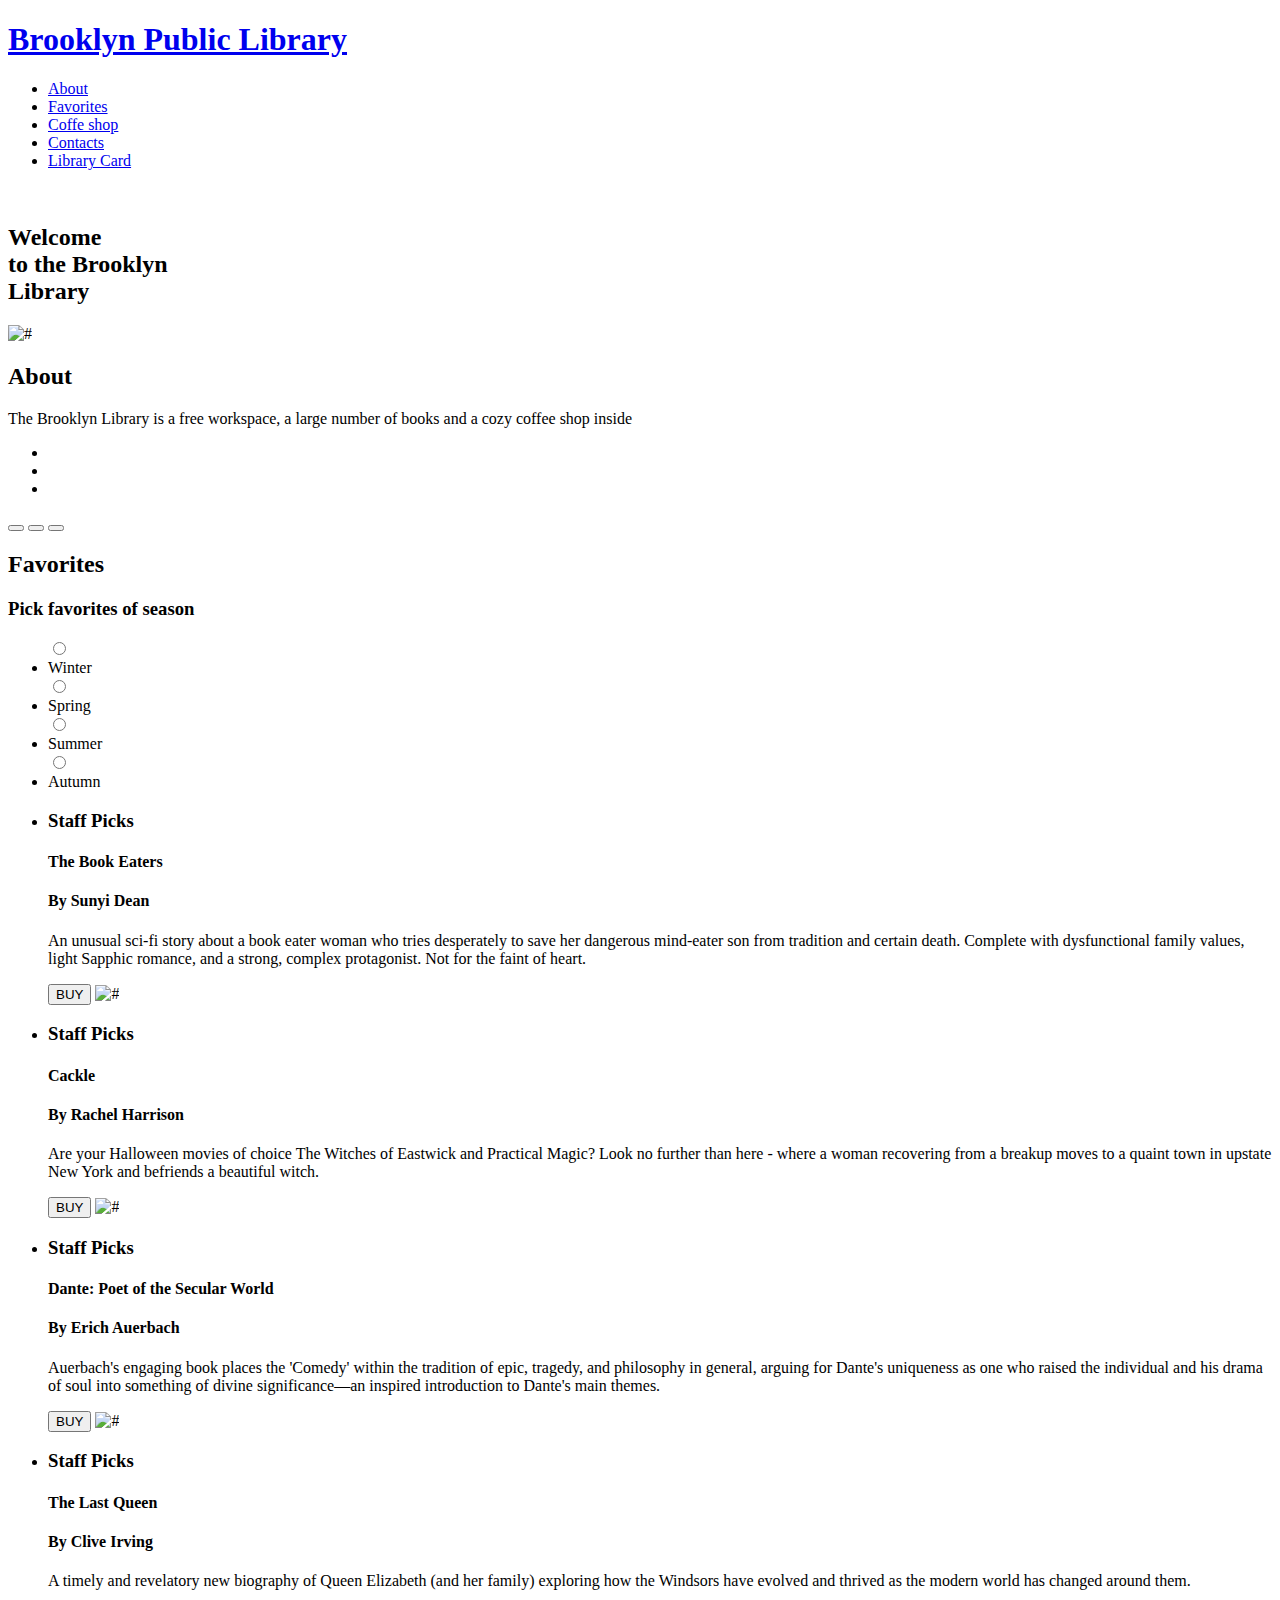
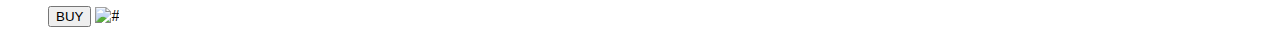
==== HTML/index.html @ 744dbd38 "init: start library-task" ====
<!DOCTYPE html>
<html lang="en">
  <head>
    <meta charset="UTF-8" />
    <meta name="viewport" content="width=device-width, initial-scale=1.0" />
    <title>Library</title>
    <link
      rel="apple-touch-icon"
      sizes="180x180"
      href="/Library-BPL/icons/favicon/apple-touch-icon.png"
    />
    <link
      rel="icon"
      type="image/png"
      sizes="32x32"
      href="/Library-BPL/icons/favicon/favicon-32x32.png"
    />
    <link
      rel="icon"
      type="image/png"
      sizes="16x16"
      href="/Library-BPL/icons/favicon/favicon-16x16.png"
    />
    <link rel="manifest" href="/site.webmanifest" />
    <link rel="stylesheet" href="/Library-BPL/CSS/normalize.css" />
    <link rel="stylesheet" href="/Library-BPL/CSS/style.css" />
    <link rel="preconnect" href="https://fonts.googleapis.com" />
    <link rel="preconnect" href="https://fonts.gstatic.com" crossorigin />
    <link
      href="https://fonts.googleapis.com/css2?family=Forum&family=Open+Sans:wght@400;700&family=Poppins:wght@400;700&display=swap"
      rel="stylesheet"
    />
    <link rel="preconnect" href="https://fonts.googleapis.com" />
    <link rel="preconnect" href="https://fonts.gstatic.com" crossorigin />
    <link
      href="https://fonts.googleapis.com/css2?family=Inter:wght@100..900&display=swap"
      rel="stylesheet"
    />
  </head>
  <body>
    <header class="header">
      <div class="header__container container">
        <div class="header__logo">
          <a href="#">
            <h1 class="header__title">Brooklyn Public Library</h1>
          </a>
        </div>
        <nav class="header__nav">
          <ul class="nav__list">
            <li><a href="#">About</a></li>
            <li><a href="#">Favorites</a></li>
            <li><a href="#">Coffe shop</a></li>
            <li><a href="#">Contacts</a></li>
            <li><a href="#">Library Card</a></li>
          </ul>
        </nav>
        <div class="header__profile">
          <a href="#"><img src="/Library-BPL/icons/icon_profile.svg" alt="" /></a>
        </div>
      </div>
    </header>

    <main class="main">
      <section class="welcome">
        <div class="welcome__container container">
          <div class="welcome__overlay">
            <div class="welcome__title-wrapper">
              <h2 class="welcome__title">
                Welcome<br />to the Brooklyn <br />
                Library
              </h2>
            </div>
          </div>
          <img src="/Library-BPL/image/Welcome.png" alt="#" />
        </div>
      </section>

      <section class="about">
        <div class="about__container container">
          <h2 class="about__title section__title">About</h2>
          <p class="about__line section__line"></p>
          <p class="about__text">
            The Brooklyn Library is a free workspace, a large number of books
            and a cozy coffee shop inside
          </p>
          <div class="about__slider">
            <ul class="about__slider-list">
              <li class="about__slider-item">
                <img src="/Library-BPL/image/image 1.png" alt="" />
              </li>
              <li class="about__slider-item">
                <img src="/Library-BPL/image/image 2.png" alt="" />
              </li>
              <li class="about__slider-item">
                <img src="/Library-BPL/image/image 3.png" alt="" />
              </li>
            </ul>
            <div class="about__slider-controls">
              <button class="about__slider-btn current"></button>
              <button class="about__slider-btn"></button>
              <button class="about__slider-btn"></button>
            </div>
          </div>
        </div>
      </section>

      <section class="favorites">
        <div class="favorites__container container">
          <h2 class="favorites__title section__title">Favorites</h2>
          <p class="favorites__line section__line"></p>
          <div class="container__items">
            <h3 class="favorites__text">Pick favorites of season</h3>

            <div class="favorites__tabs">
              <ul class="favorites__items">
                <input type="radio" />
                <li class="favorites__item favorites__current">Winter</li>
                <input type="radio" />
                <li class="favorites__item">Spring</li>
                <input type="radio" />
                <li class="favorites__item">Summer</li>
                <input type="radio" />
                <li class="favorites__item">Autumn</li>
              </ul>
            </div>

            <div class="favorites__books">
              <div class="tabs__content">
                <ul class="books">
                  <li class="list__books">
                    <h3 class="books__title">Staff Picks</h3>
                  </li>
                  <p class="books__line"></p>
                  <h4 class="book__title">The Book Eaters</h4>
                  <h4 class="book__author">By Sunyi Dean</h4>
                  <p class="book__text">
                    An unusual sci-fi story about a book eater woman who tries
                    desperately to save her dangerous mind-eater son from
                    tradition and certain death. Complete with dysfunctional
                    family values, light Sapphic romance, and a strong, complex
                    protagonist. Not for the faint of heart.
                  </p>
                  <button class="books__buy">BUY</button>
                  <img
                    class="book__img"
                    src="/Library-BPL/image/book.png"
                    alt="#"
                  />
                </ul>
              </div>
              <div class="tabs__content">
                <ul class="books">
                  <li class="list__books">
                    <h3 class="books__title">Staff Picks</h3>
                  </li>
                  <p class="books__line"></p>
                  <h4 class="book__title">Cackle</h4>
                  <h4 class="book__author">By Rachel Harrison</h4>
                  <p class="book__text">
                    Are your Halloween movies of choice The Witches of Eastwick
                    and Practical Magic? Look no further than here - where a
                    woman recovering from a breakup moves to a quaint town in
                    upstate New York and befriends a beautiful witch.
                  </p>
                  <button class="books__buy">BUY</button>
                  <img
                    class="book__img"
                    src="/Library-BPL/image/book (1).png"
                    alt="#"
                  />
                </ul>
              </div>
              <div class="tabs__content">
                <ul class="books">
                  <li class="list__books">
                    <h3 class="books__title">Staff Picks</h3>
                  </li>
                  <p class="books__line"></p>
                  <h4 class="book__title">Dante: Poet of the Secular World</h4>
                  <h4 class="book__author">By Erich Auerbach</h4>
                  <p class="book__text">
                    Auerbach's engaging book places the 'Comedy' within the
                    tradition of epic, tragedy, and philosophy in general,
                    arguing for Dante's uniqueness as one who raised the
                    individual and his drama of soul into something of divine
                    significance—an inspired introduction to Dante's main
                    themes.
                  </p>
                  <button class="books__buy">BUY</button>
                  <img
                    class="book__img"
                    src="/Library-BPL/image/book (2).png"
                    alt="#"
                  />
                </ul>
              </div>
              <div class="tabs__content">
                <ul class="books">
                  <li class="list__books">
                    <h3 class="books__title">Staff Picks</h3>
                  </li>
                  <p class="books__line"></p>
                  <h4 class="book__title">The Last Queen</h4>
                  <h4 class="book__author">By Clive Irving</h4>
                  <p class="book__text">
                    A timely and revelatory new biography of Queen Elizabeth
                    (and her family) exploring how the Windsors have evolved and
                    thrived as the modern world has changed around them.
                  </p>
                  <button class="books__buy">BUY</button>
                  <img
                    class="book__img"
                    src="/Library-BPL/image/book (3).png"
                    alt="#"
                  />
                </ul>
              </div>
            </div>
          </div>
        </div>
      </section>
    </main>

    <footer class="footer"></footer>

    <script src="#"></script>
  </body>
</html>
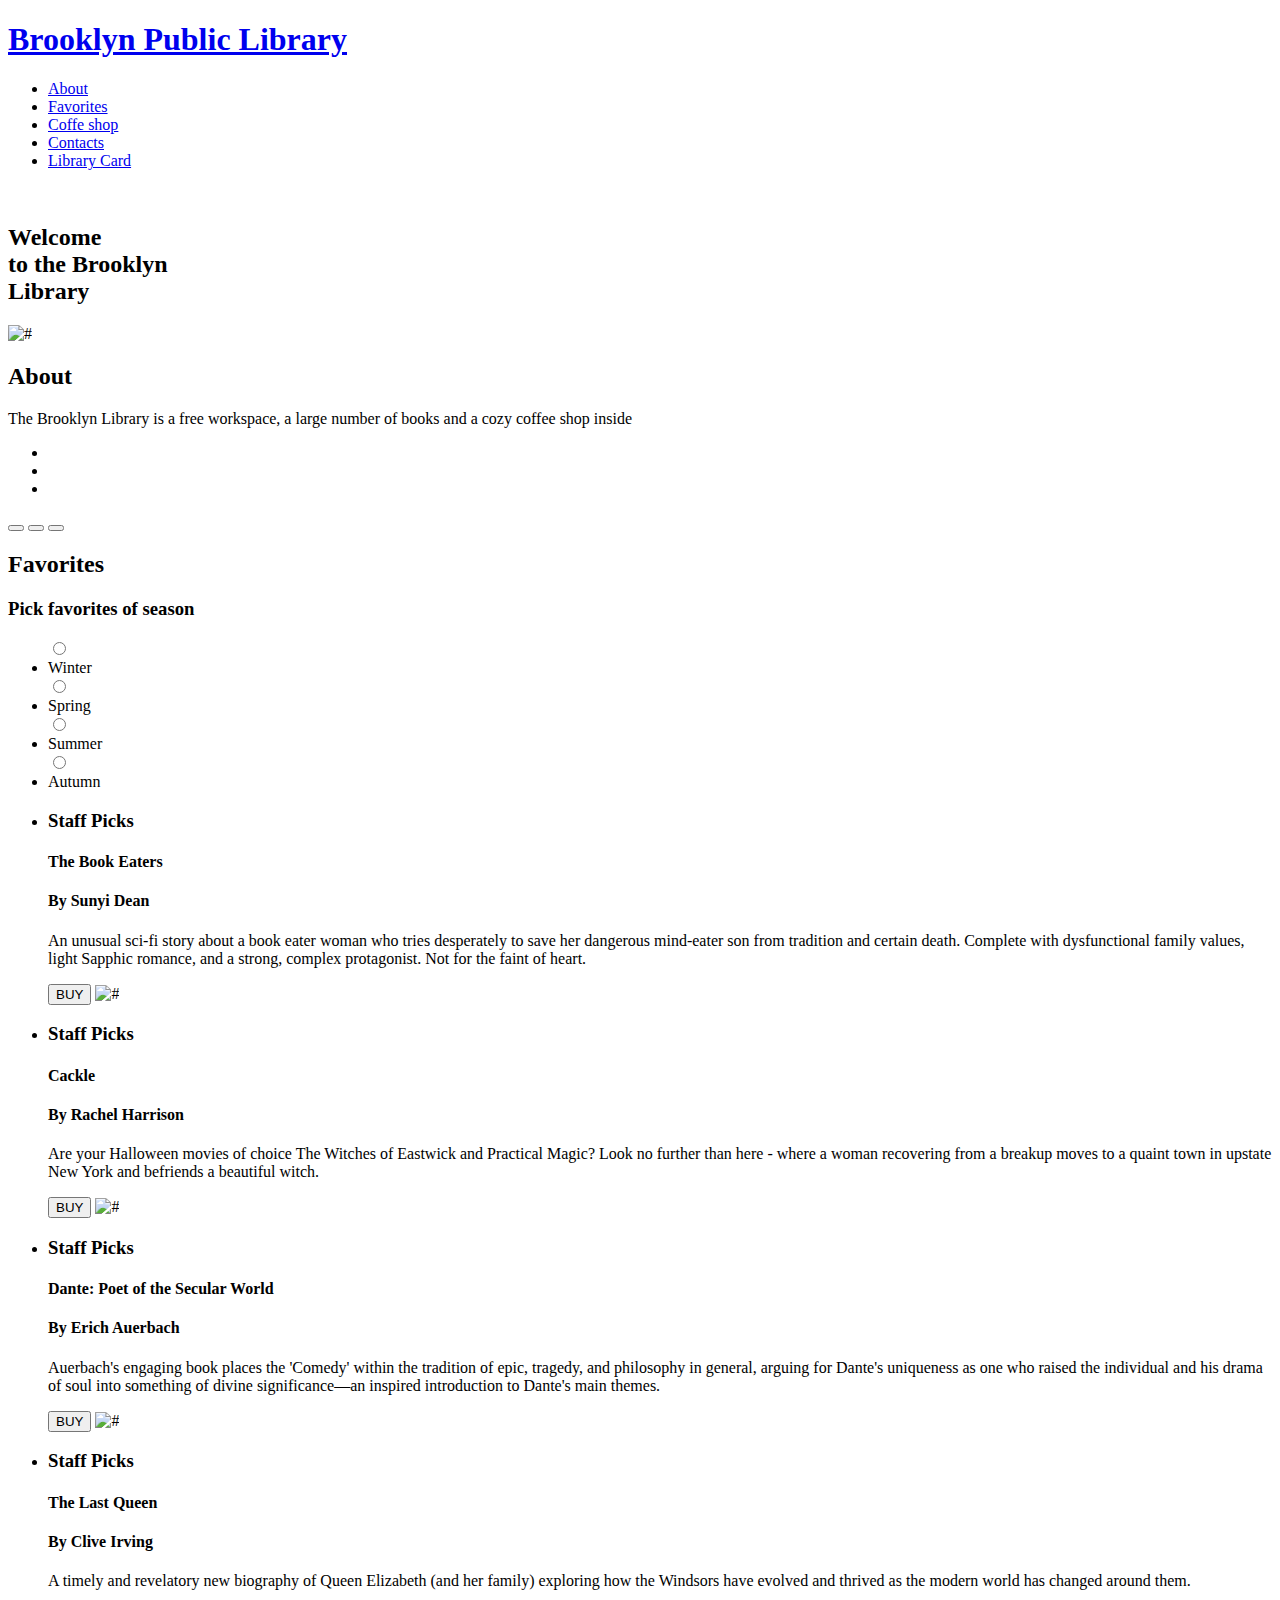
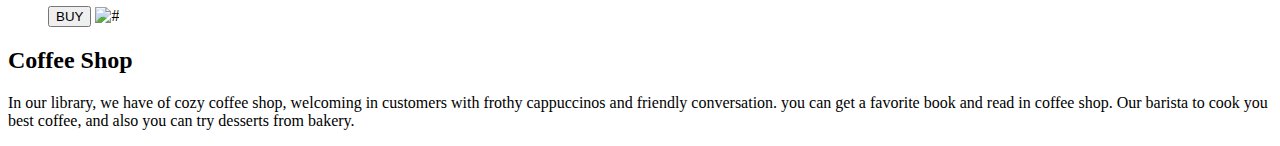
==== commit 9e82a1ff: "feat: add section coffee" ====
--- a/HTML/index.html
+++ b/HTML/index.html
@@ -219,6 +219,19 @@
           </div>
         </div>
       </section>
+
+      <section class="coffee">
+        <div class="coffee__container container">
+          <h2 class="coffee__title section__title">Coffee Shop</h2>
+          <p class="coffe__line section__line"></p>
+          <p class="coffee__text">In our library, we have of cozy coffee shop, welcoming in customers with frothy cappuccinos and friendly conversation.
+            you can get a favorite book and read in coffee shop. Our barista to cook you best coffee, and also you can try desserts from bakery.</p>
+
+          <ul>
+
+          </ul>
+        </div>
+      </section>
     </main>
 
     <footer class="footer"></footer>
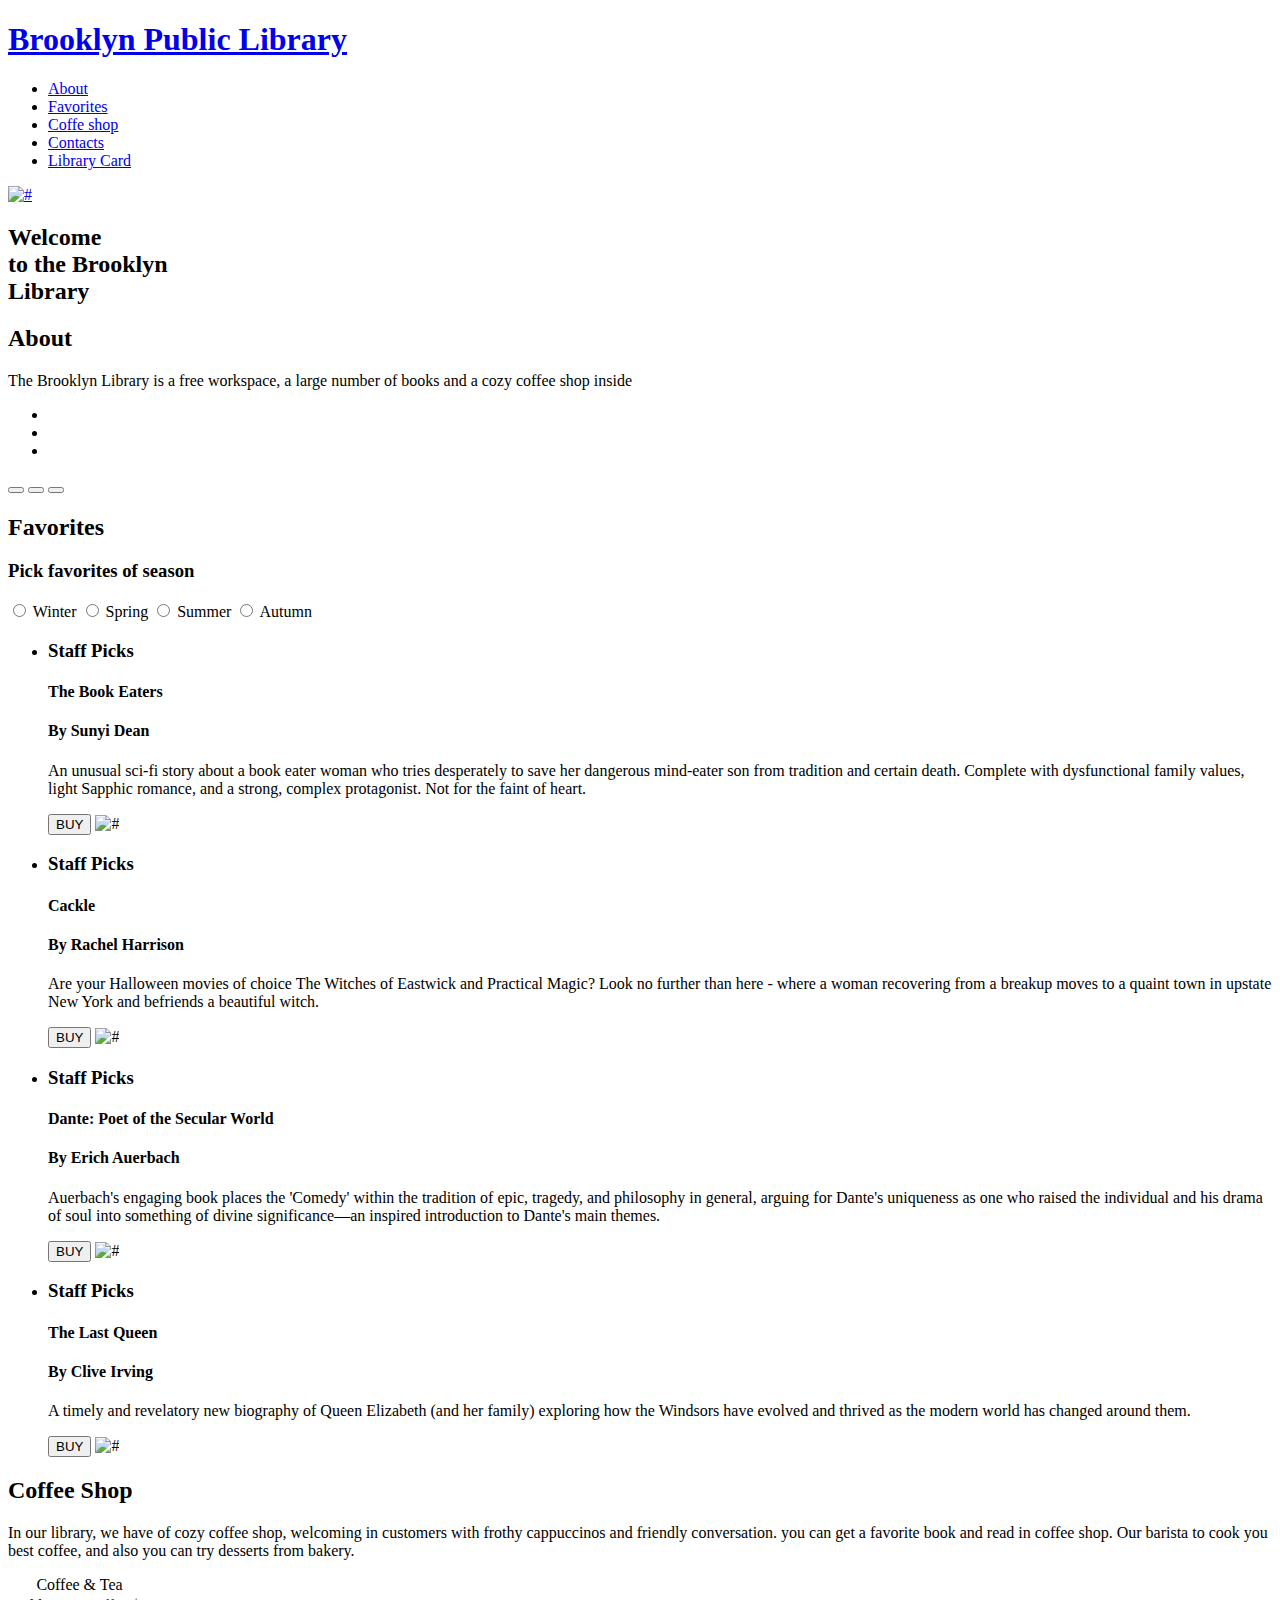
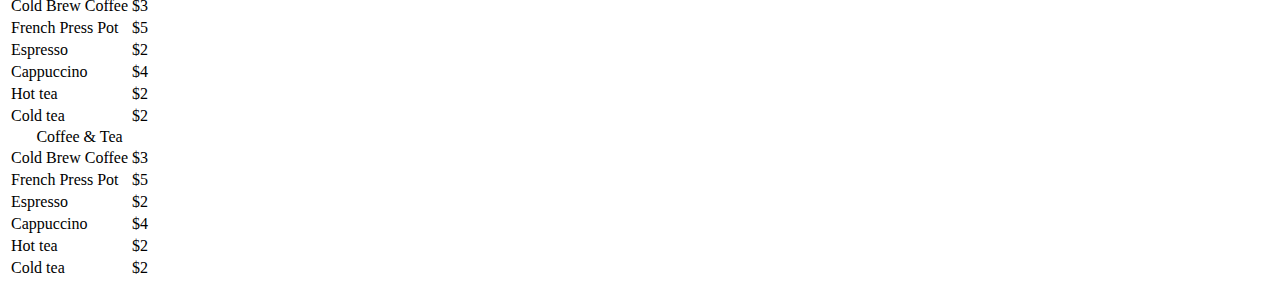
==== commit 39b5a6d6: "feat: add section coffee" ====
--- a/HTML/index.html
+++ b/HTML/index.html
@@ -39,30 +39,34 @@
   </head>
   <body>
     <header class="header">
-      <div class="header__container container">
-        <div class="header__logo">
-          <a href="#">
-            <h1 class="header__title">Brooklyn Public Library</h1>
-          </a>
-        </div>
-        <nav class="header__nav">
-          <ul class="nav__list">
-            <li><a href="#">About</a></li>
-            <li><a href="#">Favorites</a></li>
-            <li><a href="#">Coffe shop</a></li>
-            <li><a href="#">Contacts</a></li>
-            <li><a href="#">Library Card</a></li>
-          </ul>
-        </nav>
-        <div class="header__profile">
-          <a href="#"><img src="/Library-BPL/icons/icon_profile.svg" alt="" /></a>
+      <div class="header__container">
+        <div class="test">
+          <div class="header__logo">
+            <a href="#">
+              <h1 class="header__title">Brooklyn Public Library</h1>
+            </a>
+          </div>
+          <nav class="header__nav">
+            <ul class="nav__list">
+              <li><a href="#">About</a></li>
+              <li><a href="#">Favorites</a></li>
+              <li><a href="#">Coffe shop</a></li>
+              <li><a href="#">Contacts</a></li>
+              <li><a href="#">Library Card</a></li>
+            </ul>
+          </nav>
+          <div class="header__profile">
+            <a href="#"
+              ><img src="/Library-BPL/icons/icon_profile.svg" alt="#"
+            /></a>
+          </div>
         </div>
       </div>
     </header>
 
     <main class="main">
       <section class="welcome">
-        <div class="welcome__container container">
+        <div class="welcome__container">
           <div class="welcome__overlay">
             <div class="welcome__title-wrapper">
               <h2 class="welcome__title">
@@ -71,7 +75,7 @@
               </h2>
             </div>
           </div>
-          <img src="/Library-BPL/image/Welcome.png" alt="#" />
+          <div class="welcome__banner"></div>
         </div>
       </section>
 
@@ -111,17 +115,23 @@
           <div class="container__items">
             <h3 class="favorites__text">Pick favorites of season</h3>
 
-            <div class="favorites__tabs">
-              <ul class="favorites__items">
+            <div class="favorites__list">
+              <label class="favorites__tabs">
                 <input type="radio" />
-                <li class="favorites__item favorites__current">Winter</li>
+                <span class="favorites__name">Winter</span>
+              </label>
+              <label class="favorites__tabs">
                 <input type="radio" />
-                <li class="favorites__item">Spring</li>
+                <span class="favorites__name">Spring </span>
+              </label>
+              <label class="favorites__tabs">
+                <input class="favorites__radio" type="radio" />
+                <span class="favorites__name">Summer</span>
+              </label>
+              <label class="favorites__tabs">
                 <input type="radio" />
-                <li class="favorites__item">Summer</li>
-                <input type="radio" />
-                <li class="favorites__item">Autumn</li>
-              </ul>
+                <span class="favorites__name">Autumn</span>
+              </label>
             </div>
 
             <div class="favorites__books">
@@ -224,12 +234,74 @@
         <div class="coffee__container container">
           <h2 class="coffee__title section__title">Coffee Shop</h2>
           <p class="coffe__line section__line"></p>
-          <p class="coffee__text">In our library, we have of cozy coffee shop, welcoming in customers with frothy cappuccinos and friendly conversation.
-            you can get a favorite book and read in coffee shop. Our barista to cook you best coffee, and also you can try desserts from bakery.</p>
-
-          <ul>
-
-          </ul>
+          <p class="coffee__text">
+            In our library, we have of cozy coffee shop, welcoming in customers
+            with frothy cappuccinos and friendly conversation. you can get a
+            favorite book and read in coffee shop. Our barista to cook you best
+            coffee, and also you can try desserts from bakery.
+          </p>
+
+          <div class="coffee__menu">
+            <table>
+              <caption class="menu__title">Coffee & Tea</caption>
+              <thead>
+                <tr class="menu__category">
+                  <td class="menu__item">Cold Brew Coffee</td>
+                  <td class="menu__line">$3</td>
+                </tr>
+                <tr class="menu__category">
+                  <td class="menu__item">French Press Pot</td>
+                  <td class="menu__line">$5</td>
+                </tr>
+                <tr class="menu__category">
+                  <td class="menu__item">Espresso</td>
+                  <td class="menu__line">$2</td>
+                </tr>
+                <tr class="menu__category">
+                  <td class="menu__item">Cappuccino</td>
+                  <td class="menu__line">$4</td>
+                </tr>
+                <tr class="menu__category">
+                  <td class="menu__item">Hot tea</td>
+                  <td class="menu__line">$2</td>
+                </tr>
+                <tr class="menu__category">
+                  <td class="menu__item">Cold tea</td>
+                  <td class="menu__line">$2</td>
+                </tr>
+              </thead>
+            </table>
+
+            <table>
+              <caption class="menu__title">Coffee & Tea</caption>
+              <thead>
+                <tr class="menu__category">
+                  <td class="menu__item">Cold Brew Coffee</td>
+                  <td class="menu__line">$3</td>
+                </tr>
+                <tr class="menu__category">
+                  <td class="menu__item">French Press Pot</td>
+                  <td class="menu__line">$5</td>
+                </tr>
+                <tr class="menu__category">
+                  <td class="menu__item">Espresso</td>
+                  <td class="menu__line">$2</td>
+                </tr>
+                <tr class="menu__category">
+                  <td class="menu__item">Cappuccino</td>
+                  <td class="menu__line">$4</td>
+                </tr>
+                <tr class="menu__category">
+                  <td class="menu__item">Hot tea</td>
+                  <td class="menu__line">$2</td>
+                </tr>
+                <tr class="menu__category">
+                  <td class="menu__item">Cold tea</td>
+                  <td class="menu__line">$2</td>
+                </tr>
+              </thead>
+            </table>
+          </div>
         </div>
       </section>
     </main>
